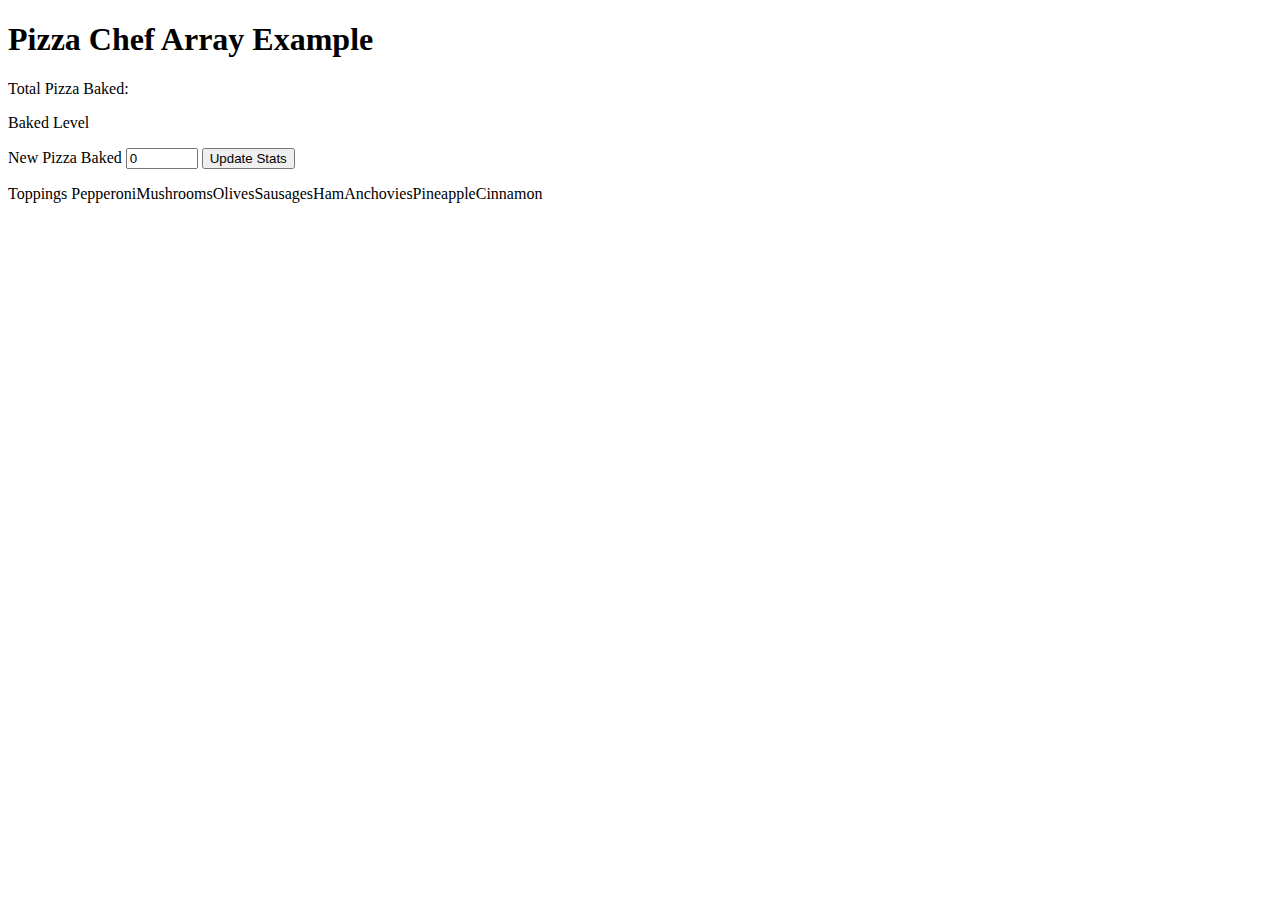
==== array.html @ fcc75efb "updated loop" ====
<!DOCTYPE html>
<html lang="en">
<head>
    <meta charset="UTF-8">
    <meta name="viewport" content="width=device-width, initial-scale=1.0">
    <title>Array Example</title>
</head>
<body>
    <h1>Pizza Chef Array Example </h1>

    <p>Total Pizza Baked: <span id="spnTotalPizza"></span></p>

    <p>Baked Level  <span id="spnLevel"></span></p>

    <label  for="numPizza">New Pizza Baked</label>
    <input type="number" id="numPizza " name="numPizza" min="0" max="1000" value="0">

    <button onclick="updateChefStats();">Update Stats</button>

    <p>Toppings <span id="spnToppings"></span></p>




    <script>

        var Toppings1 = "Pepperoni";
        var Toppings2 = "Mushrooms";
        var Toppings3 = "Olives";
        var Toppings4 = "Sausages";
        var Toppings5 = "Ham";
        var Toppings6 = "Anchovies";
        var Toppings7 = "Pineapple";
        var Toppings8 = "Cinnamon";




    //make the code more efficent using a array

    var arrToppings = ["Pepperoni", "Mushrooms", "Olives", "Sausages", "Ham", "Anchovies", "Pineapple", "Cinnamon" ];

    //print out the toppings in the array using a loop 
    // when looping in a array , start off with zero 
    //keep looping until the counter == the number of elements in the array 
    //increase the counter by 1 each time the loop runs so you can work with each elemants in the array
    for (var i = 0; i < arrToppings.length; i++){
        document.getElementById("spnToppings").innerHTML += arrToppings[i]; + "";
    }

 function updateChefStats() {

}



    </script>
</body>
</html>
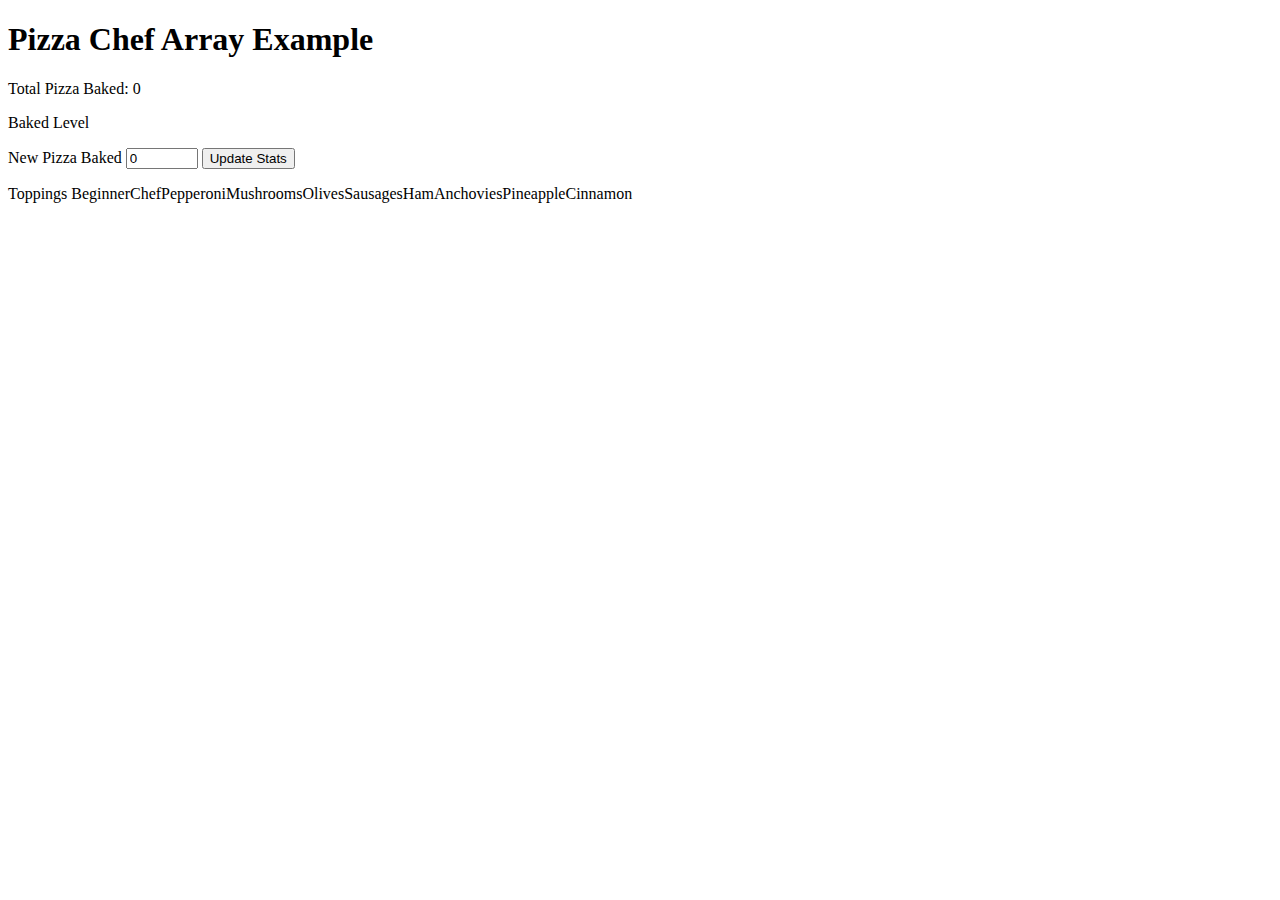
==== commit b9f6e814: "updating chef level  and keeping track of  the pizza old and new" ====
--- a/array.html
+++ b/array.html
@@ -8,21 +8,60 @@
 <body>
     <h1>Pizza Chef Array Example </h1>
 
-    <p>Total Pizza Baked: <span id="spnTotalPizza"></span></p>
+    <p>Total Pizza Baked: <span id="spnTotalPizza">0</span></p>
 
     <p>Baked Level  <span id="spnLevel"></span></p>
 
     <label  for="numPizza">New Pizza Baked</label>
-    <input type="number" id="numPizza " name="numPizza" min="0" max="1000" value="0">
+    <input type="number" id="numPizza" name="numPizza" min="0" max="1000" value="0">
 
     <button onclick="updateChefStats();">Update Stats</button>
 
-    <p>Toppings <span id="spnToppings"></span></p>
+    <p>Toppings <span id="spnToppings">BeginnerChef</span></p>
 
 
 
 
     <script>
+
+    // our function to see how many pizzas were baked
+     function updateChefStats() {
+        
+        var newpizza = parseInt(document.getElementById("numPizza").value);
+        var oldPizza = parseInt(document.getElementById("spnTotalPizza").textContent);
+
+        console.log("newPizzas=" +  newpizza);
+        console.log("oldPizzas=" + oldPizza);
+
+        //add old and new pizzas together
+
+        var totalPizzas = newpizza + oldPizza;
+        document.getElementById("spnTotalPizza").textContent = totalPizzas;
+            // this variable will track how many pizza they have packed
+        
+
+        // add some decision logic to check for the pizza chef level 
+        var cheflevel = document.getElementById("spnLevel").textContent;
+
+        if (totalPizzas > 500) {
+            var cheflevel = "Master Chef";
+
+
+        } 
+        else if (totalPizzas > 300) {
+            cheflevel = "Expert Chef";
+        }
+        else if (totalPizzas > 100) {
+          cheflevel =  "Skilled  Chef";
+        }
+        else {
+            chefLevel = "Begginer Chef";
+        }
+        document.getElementById("spnLevel").textContent = cheflevel;
+ 
+
+ }
+     
 
         var Toppings1 = "Pepperoni";
         var Toppings2 = "Mushrooms";
@@ -48,9 +87,7 @@
         document.getElementById("spnToppings").innerHTML += arrToppings[i]; + "";
     }
 
- function updateChefStats() {
 
-}
 
 
 
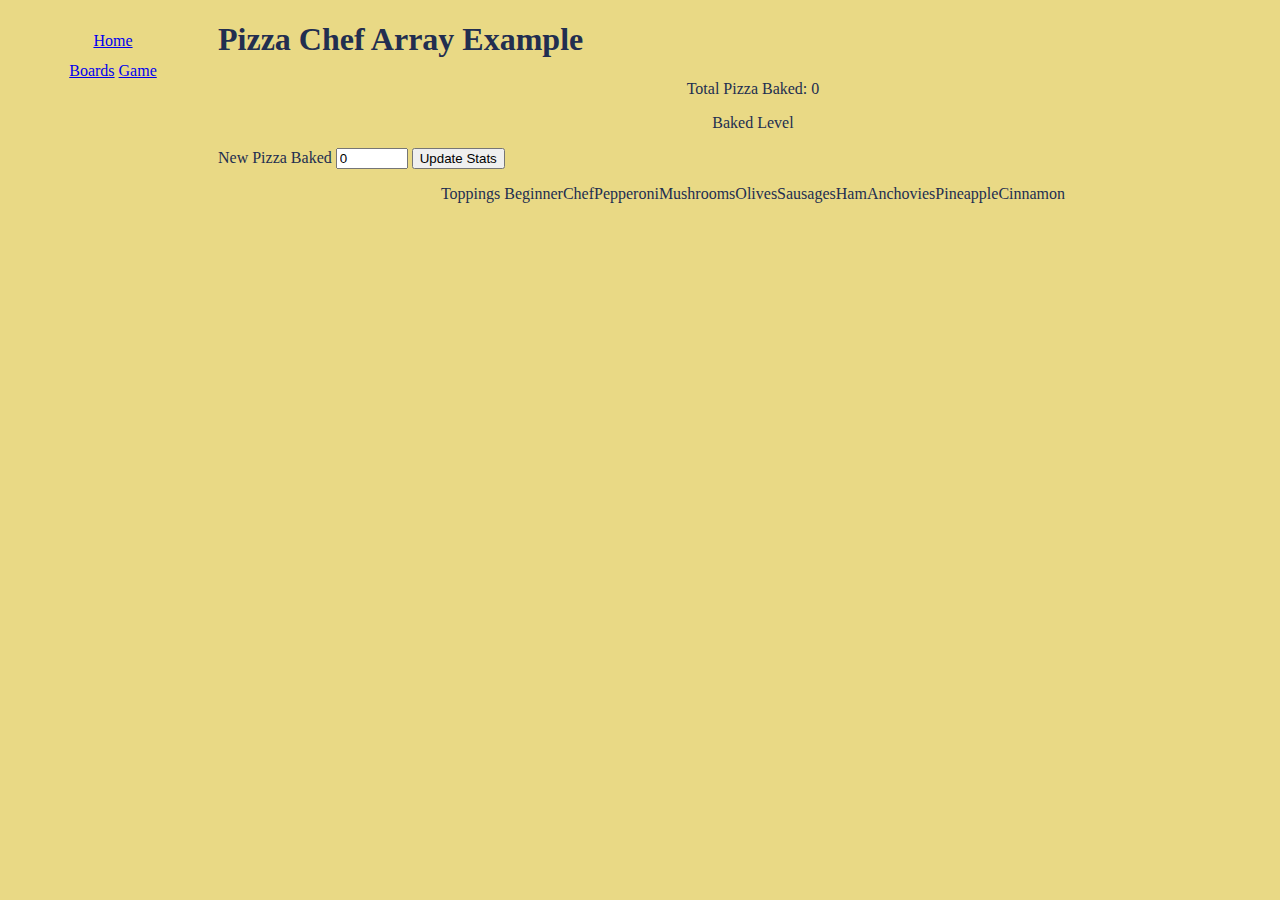
==== commit ef5334bb: "addded css and linked style sheet" ====
--- a/array.html
+++ b/array.html
@@ -4,8 +4,15 @@
     <meta charset="UTF-8">
     <meta name="viewport" content="width=device-width, initial-scale=1.0">
     <title>Array Example</title>
+    <link rel="stylesheet" href="Main.CSS">
 </head>
 <body>
+    <nav>
+        <a href="index.html">Home</a>
+        <br>
+        <a href="Boards.html">Boards</a>
+        <a href="W3games.html">Game</a>
+    </nav>
     <h1>Pizza Chef Array Example </h1>
 
     <p>Total Pizza Baked: <span id="spnTotalPizza">0</span></p>
@@ -86,7 +93,7 @@
     for (var i = 0; i < arrToppings.length; i++){
         document.getElementById("spnToppings").innerHTML += arrToppings[i]; + "";
     }
-
+    
 
 
 
--- a/Main.CSS
+++ b/Main.CSS
@@ -0,0 +1,58 @@
+/* selesctor can be an HTML elemaent, it can be a custom style - start with or it can be an id - start with #
+selecctor{
+       property1: value;
+       property2: value;
+
+}
+*/
+header {
+    text-align: center;
+    padding-left: 100px;
+}
+
+body {
+    background-color: #E9D985;
+    color: #222E50;
+    width: 100%;
+}
+nav {
+    height: 600px;
+    width: 200px;
+    float:  left;
+    padding: 5px;
+    line-height: 30px;
+    text-align: center;
+}
+footer {
+    text-align: center;
+    
+
+}
+startButton {
+    text-align: center;
+
+}
+stopButton {
+    text-align: center;
+}
+#FunnyMeme {
+   position: absolute; /* will this allow the image around */
+   margin: 200px;
+
+
+   float: center;
+   width: 300px;
+   left: 100px;
+   right: 100px;
+
+    
+
+}
+
+P{
+    width: 100%;
+    text-align: center;
+}
+h1 {
+    padding-left: 150px;
+}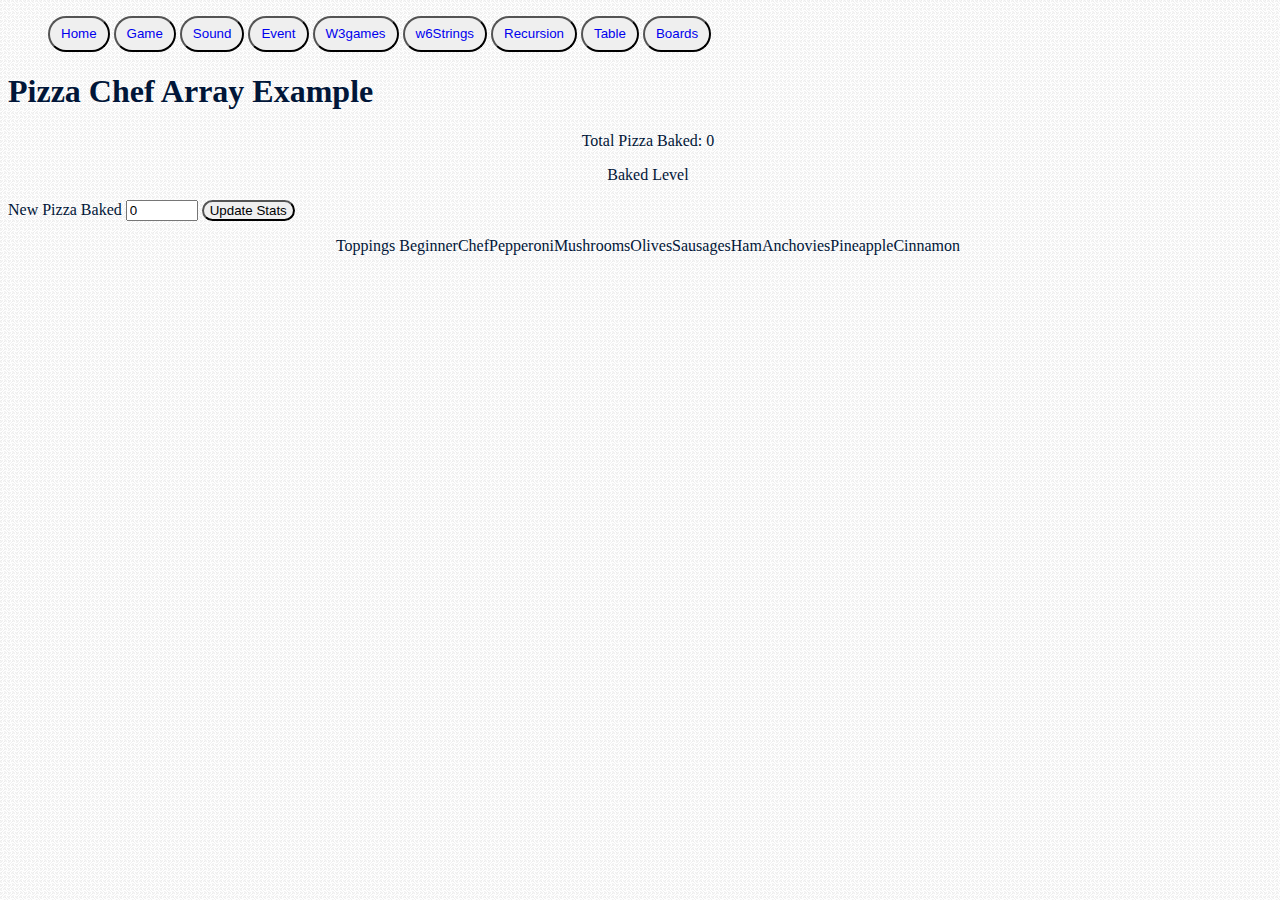
==== commit a277581c: "link css to all pages" ====
--- a/array.html
+++ b/array.html
@@ -8,10 +8,20 @@
 </head>
 <body>
     <nav>
-        <a href="index.html">Home</a>
-        <br>
-        <a href="Boards.html">Boards</a>
-        <a href="W3games.html">Game</a>
+        <ul>
+
+  <button><li><a href="index.html">Home</a></li></button>
+            <button><li><a href="W3games.html">Game</a></li>  </button>  
+            <button><li><a href="Sound.html">Sound</a></li></button>
+            <button><li><a href="eventsexample.html">Event</a></li></button>
+            <button><li><a href="w9palindrome.html">W3games</a></li></button>   
+            <button><li><a href="w6Strings.html">w6Strings</a></li></button>
+            <button><li><a href="week13 Recursion.html">Recursion</a></li></button>
+            <button><li><a href="Table.html">Table</a></li></button>
+            <button><li><a href="Boards.html">Boards</a></li></button>
+
+   
+        </ul>
     </nav>
     <h1>Pizza Chef Array Example </h1>
 
--- a/Main.CSS
+++ b/Main.CSS
@@ -1,45 +1,62 @@
-/* selesctor can be an HTML elemaent, it can be a custom style - start with or it can be an id - start with #
-selecctor{
-       property1: value;
-       property2: value;
 
-}
-*/
+
+
 header {
-    text-align: center;
-    padding-left: 100px;
+    text-align:center;
+    animation: glow 1s ease-in-out infinite alternate;
+   
 }
 
 body {
-    background-color: #E9D985;
-    color: #222E50;
+   background-image: url("patterns.jpg");
+    color: #011638;
     width: 100%;
+
+   
+
 }
-nav {
-    height: 600px;
-    width: 200px;
-    float:  left;
+nav ul li {
+    margin-bottom: 10px;
+    display: inline;
+
+}
+nav ul  a {
+    width: 45px;
     padding: 5px;
     line-height: 30px;
     text-align: center;
+    list-style: none;
+    text-decoration: none;
+
 }
+nav ul  a:hover {
+    background-color: #011638;
+
+   
+
+}
+
+button {
+    border-radius: 30px;
+}
+
 footer {
+    text-align: center;
+    margin-top: 1000px;
+    
+
+}
+startButton   {
     text-align: center;
     
 
 }
-startButton {
-    text-align: center;
-
-}
-stopButton {
+stopButton:hover {
     text-align: center;
 }
 #FunnyMeme {
    position: absolute; /* will this allow the image around */
    margin: 200px;
-
-
    float: center;
    width: 300px;
    left: 100px;
@@ -48,11 +65,8 @@
     
 
 }
-
+ 
 P{
     width: 100%;
     text-align: center;
 }
-h1 {
-    padding-left: 150px;
-}